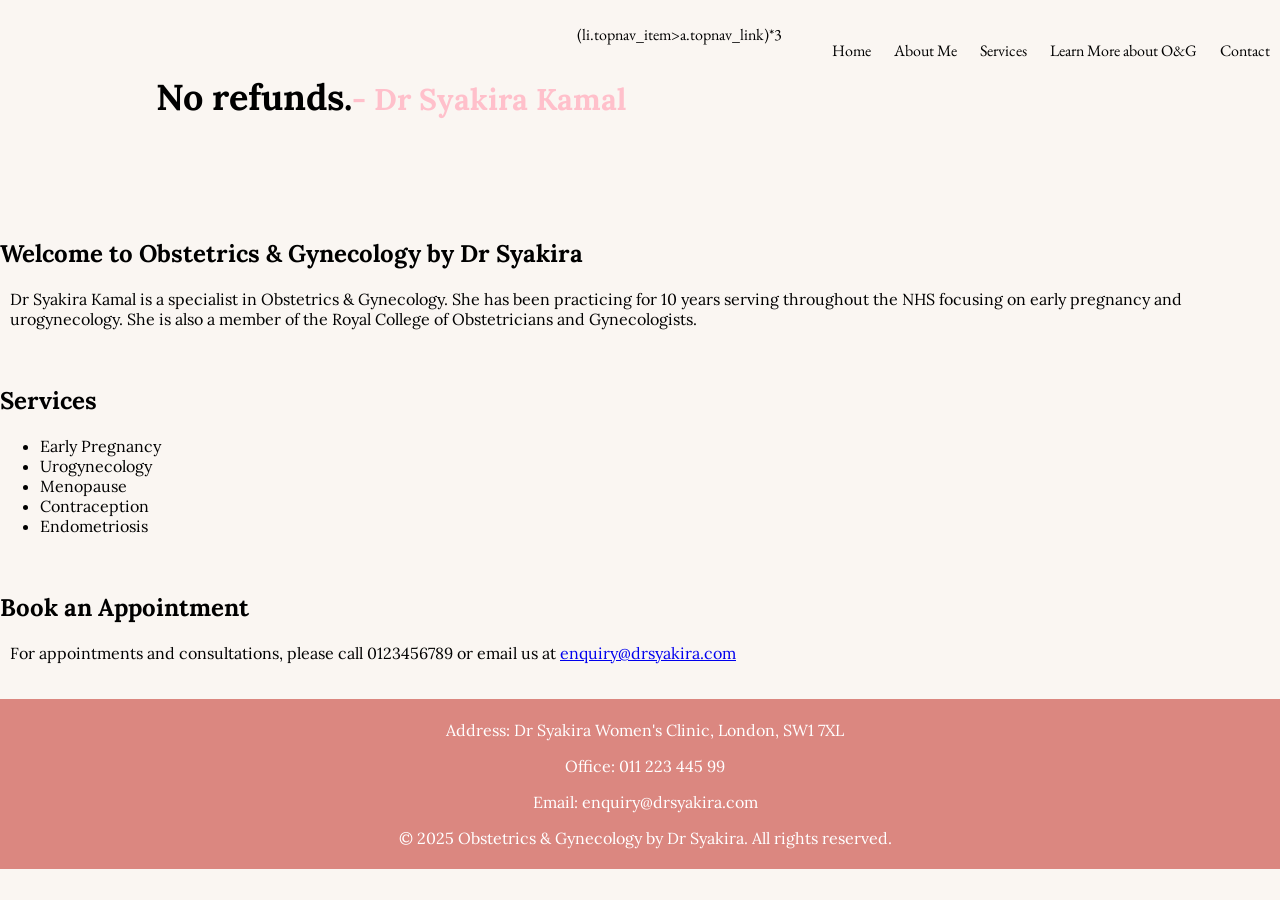
==== index.html @ a98fd89a "added base structure and files to repo" ====
<!DOCTYPE html>
<html lang="en">
<charset="utf-8">
<head>
    <title>Home - Caring for Women's Health with Dr Syakira</title>
    <link rel="stylesheet" href="styles.css">
    <viewport content="width=device-width, initial-scale=1.0">
    <link rel="preconnect" href="https://fonts.googleapis.com">
    <link rel="preconnect" href="https://fonts.gstatic.com" crossorigin>
    <link href="https://fonts.googleapis.com/css2?family=EB+Garamond:ital,wght@0,400..800;1,400..800&family=Lora:ital,wght@0,400..700;1,400..700&family=Montserrat:ital,wght@0,100..900;1,100..900&display=swap" rel="stylesheet">
    <style>
        .logo {
            background-image: src="\Media\icons\Dr_Syakira_Clinic_Logo-removebg.png";
            height:100px;
            width:100px;
        }

    </style>
</head>
<main>

<nav class="desktop-navbar">
    <ul>
        <li class="nav_element"><a href="index.html">Home</a></li>
        <li class="nav_element"><a href="about.html">About Me</a></li>
        <li class="nav_element"><a href="services.html">Services</a></li>
        <li class="nav_element"><a href="news.html">Learn More about O&G</a></li>
        <li class="nav_element"><a href="contact.html">Contact</a></li>
    </ul>
</nav>

<nav class="desktop-navbar"
    ul.topnav_links>(li.topnav_item>a.topnav_link)*3   

</nav>

<header>
    <a img id="logo" src="Media\icons\Dr_Syakira_Clinic_Logo-removebg.png" alt="Dr Syakira Clinic Logo"></a>
</header>

<h1 class="banner">No refunds.<span id="signature"> - Dr Syakira Kamal</span></h1>

</main>

<body>
    
    <section class="container">
        <h2>Welcome to Obstetrics & Gynecology by Dr Syakira</h2>
        <p>Dr Syakira Kamal is a specialist in Obstetrics & Gynecology. She has been practicing for 10 years serving throughout the NHS focusing on early pregnancy and urogynecology. She is also a member of the Royal College of Obstetricians and Gynecologists.</p>
    </section>

    <section class="container">
        <h2>Services</h2>
        <ul>
            <li><a>Early Pregnancy</a></li>
            <li>Urogynecology</li>
            <li>Menopause</li>
            <li>Contraception</li>
            <li>Endometriosis</li>
        </ul>
    </section>
    <section class="container">
        <h2>Book an Appointment</h2>
        <p>For appointments and consultations, please call 0123456789 or email us at <a href="mailto:"enquiry@drsyakira.com">enquiry@drsyakira.com</a></p><br>
    </section>

    <footer>
        <p>Address: Dr Syakira Women's Clinic, London, SW1 7XL</p>
        <p>Office: 011 223 445 99</p>
        <p>Email: enquiry@drsyakira.com</p>
        <p>&copy; 2025 Obstetrics & Gynecology by Dr Syakira. All rights reserved.</p>
    </footer>





























</html>
---- styles.css ----
/*Universal */
p {
    font-family: Lora;
    margin-left: 10px ;
}


/* Header */
nav {
    font-family: "EB Garamond";
    float: right;
    
}

nav li {
    text-decoration: none;
    display: inline-flex;
    margin: 0 10px;
}

nav ul li a { /** This is the style for the navigation bar**/
    display: inline;
    text-align: center;
    text-decoration: none;
    color: black;
    flex-wrap: wrap;
    justify-content: space-around;
}


nav ul li a:hover { /**Changes the hover behavior for nav bar**/
    color: rgb(219,135,128); /** Tiger Lily pink is a sweet but professional color that compliments the nature of the content */  
   
}



/*Banners */

.banner {
    background-image: url();
    background-size: cover;
    height: 100px;
    text-align: center;
    color: black;
    font-size: 36px;
    padding-top: 50px;
}

.banner span {
    font-size: 30px;
    display: inline-flex;
    color: pink;
}

#banner_img {
    width: 100%;
    height: 200px;
}

.services {
    display: flex;
    justify-content: space-around;
    flex-wrap: wrap;
}

.services ul li a {
    font-family: Lora;
    list-style-type: none;
    margin: 10px;
    padding: 10px;
    border: 1px solid black;
    width: 200px;
    text-align: center;
    
}

footer {
    background-color: rgb(219,135,128);
    color: white;
    text-align: center;
    padding: 5px;
}

body {
    font-family: Lora;
    background-color: rgb(250, 246, 242);
    margin: 0;
    padding: 0;
}

#logo {
    width: 10px;
    height: 10px;
    display: inline;
    position: absolute;
    z-index: 1;
}

.container {
    display: inline;
    position: relative;
    padding-left: 10px;
}
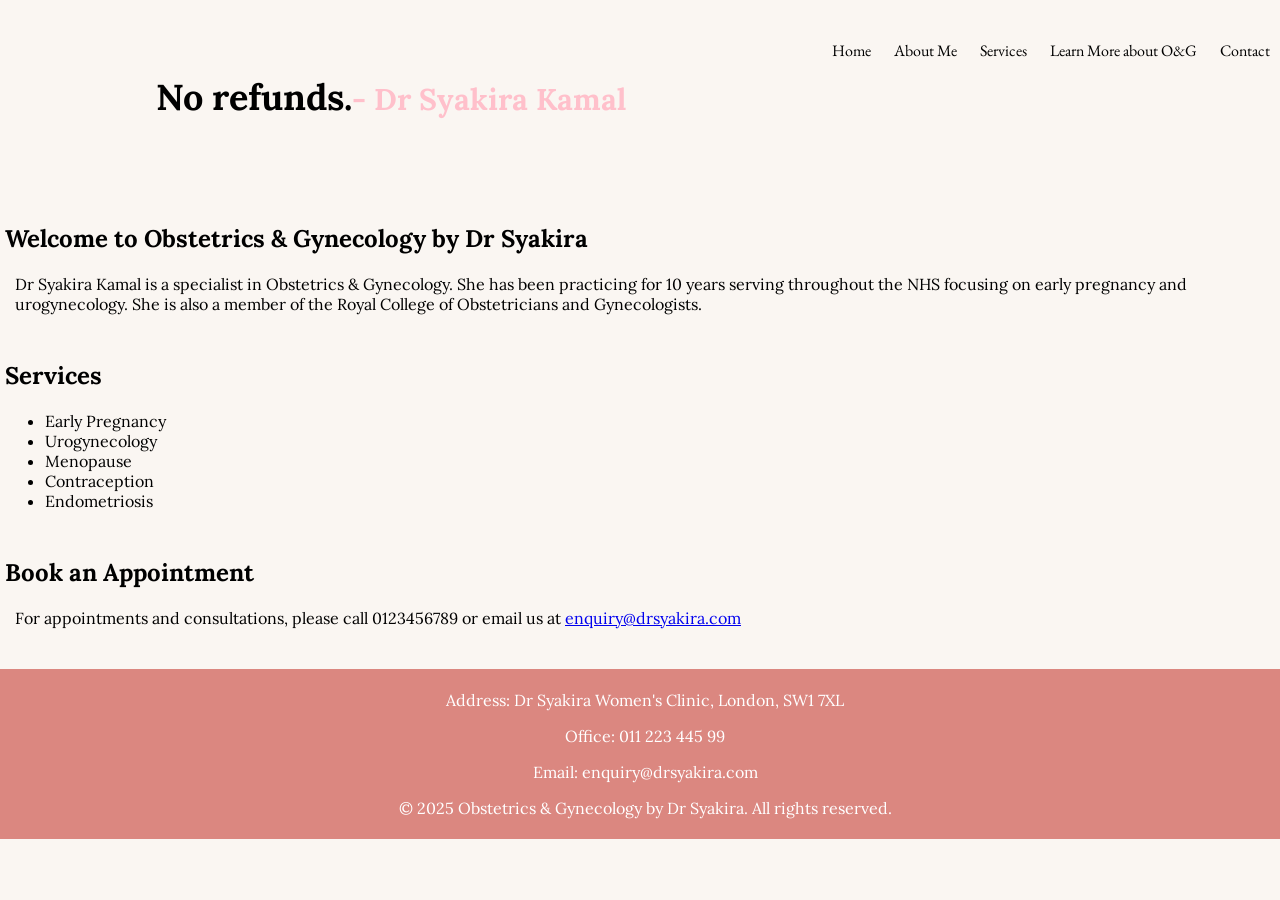
==== commit 2265f33b: "aster" ====
--- a/index.html
+++ b/index.html
@@ -19,6 +19,7 @@
 </head>
 <main>
 
+<!--NAV SECTION-->
 <nav class="desktop-navbar">
     <ul>
         <li class="nav_element"><a href="index.html">Home</a></li>
@@ -29,10 +30,6 @@
     </ul>
 </nav>
 
-<nav class="desktop-navbar"
-    ul.topnav_links>(li.topnav_item>a.topnav_link)*3   
-
-</nav>
 
 <header>
     <a img id="logo" src="Media\icons\Dr_Syakira_Clinic_Logo-removebg.png" alt="Dr Syakira Clinic Logo"></a>
@@ -42,6 +39,7 @@
 
 </main>
 
+<!--BODY SECTION-->
 <body>
     
     <section class="container">
@@ -63,7 +61,9 @@
         <h2>Book an Appointment</h2>
         <p>For appointments and consultations, please call 0123456789 or email us at <a href="mailto:"enquiry@drsyakira.com">enquiry@drsyakira.com</a></p><br>
     </section>
+    </body>
 
+<!--FOOTER SECTION-->
     <footer>
         <p>Address: Dr Syakira Women's Clinic, London, SW1 7XL</p>
         <p>Office: 011 223 445 99</p>
@@ -71,32 +71,4 @@
         <p>&copy; 2025 Obstetrics & Gynecology by Dr Syakira. All rights reserved.</p>
     </footer>
 
-
-
-
-
-
-
-
-
-
-
-
-
-
-
-
-
-
-
-
-
-
-
-
-
-
-
-
-
 </html>
--- a/styles.css
+++ b/styles.css
@@ -98,7 +98,9 @@
 }
 
 .container {
-    display: inline;
+    display: block;
     position: relative;
-    padding-left: 10px;
+    padding: 5px;
+    max-width: 1500px;
+    margin: 0 auto;
 }
